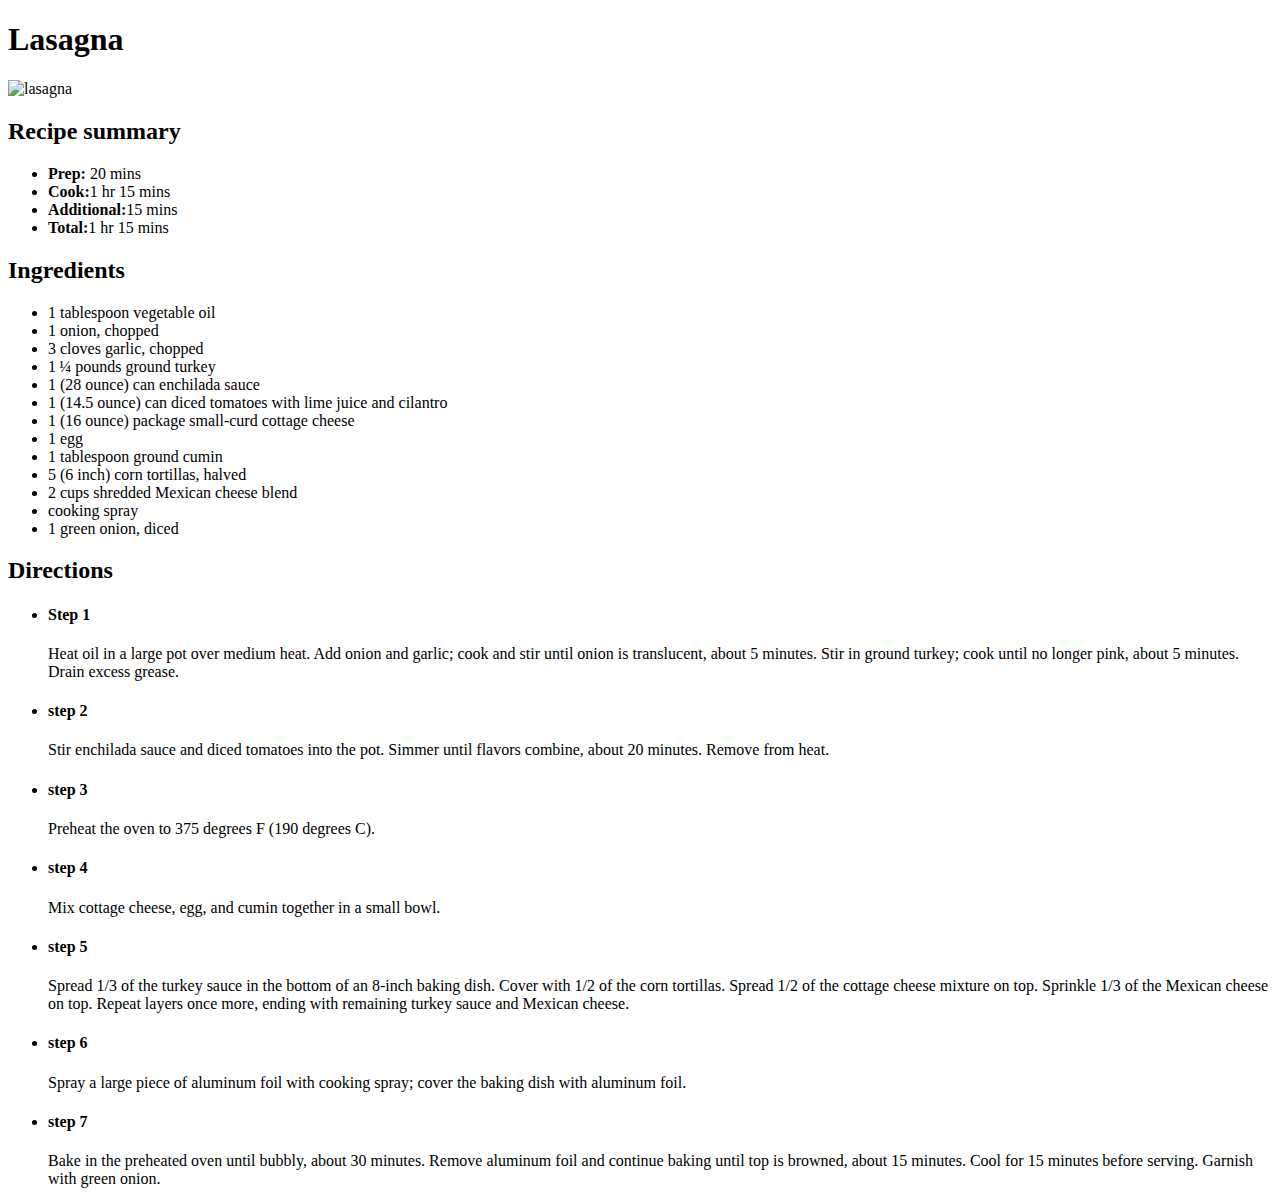
==== recipes/lasagna.html @ ff806cc5 "create the lasagna content" ====
<!DOCTYPE html>
<html lang="en">
    <head>
        <meta charset="utf-8">
        <title>Lasagna</title>
    </head>
    <body>
        <h1>Lasagna</h1>
        <img src="https://imagesvc.meredithcorp.io/v3/mm/image?url=https%3A%2F%2Fimages.media-allrecipes.com%2Fuserphotos%2F7284734.jpg&w=595&h=595&c=sc&poi=face&q=60" alt="lasagna">
        <h2>Recipe summary</h2>
        <ul>
            <li>
                <strong>Prep:</strong> 20 mins
            </li>
            <li>
                <strong>Cook:</strong>1 hr 15 mins
            </li>
            <li>
                <strong>Additional:</strong>15 mins
            </li>
            <li>
                <strong>Total:</strong>1 hr 15 mins
            </li>
        </ul>
        <h2>Ingredients</h2>
        <ul>
            <li>1 tablespoon vegetable oil</li>
            <li>1 onion, chopped</li>
            <li>3 cloves garlic, chopped</li>
            <li>1 ¼ pounds ground turkey</li>
            <li>1 (28 ounce) can enchilada sauce</li>
            <li>1 (14.5 ounce) can diced tomatoes with lime juice and cilantro</li>
            <li>1 (16 ounce) package small-curd cottage cheese</li>
            <li>1 egg</li>
            <li>1 tablespoon ground cumin</li>
            <li>5 (6 inch) corn tortillas, halved</li>
            <li>2 cups shredded Mexican cheese blend</li>
            <li>cooking spray</li>
            <li>1 green onion, diced</li>
        </ul>
        <h2>Directions</h2>
        <ul>
            <li>
                <h4>Step 1</h4>
                <p>Heat oil in a large pot over medium heat. Add onion and garlic; cook and stir until onion is translucent, about 5 minutes. Stir in ground turkey; cook until no longer pink, about 5 minutes. Drain excess grease.

                </p>
            </li>
            <li>
                <h4>step 2</h4>
                <p>Stir enchilada sauce and diced tomatoes into the pot. Simmer until flavors combine, about 20 minutes. Remove from heat.

                </p>
            </li>
            <li>
                <h4>step 3</h4>
                <p>Preheat the oven to 375 degrees F (190 degrees C).

                </p>
            </li>
            <li>
                <h4>step 4</h4>
                <p>Mix cottage cheese, egg, and cumin together in a small bowl.

                </p>
            </li>
            <li>
                <h4>step 5</h4>
                <p>Spread 1/3 of the turkey sauce in the bottom of an 8-inch baking dish. Cover with 1/2 of the corn tortillas. Spread 1/2 of the cottage cheese mixture on top. Sprinkle 1/3 of the Mexican cheese on top. Repeat layers once more, ending with remaining turkey sauce and Mexican cheese.

                </p>
            </li>
            <li>
                <h4>step 6</h4>
                <p>Spray a large piece of aluminum foil with cooking spray; cover the baking dish with aluminum foil.

                </p>
            </li>
            <li>
                <h4>step 7</h4>
                <p>Bake in the preheated oven until bubbly, about 30 minutes. Remove aluminum foil and continue baking until top is browned, about 15 minutes. Cool for 15 minutes before serving. Garnish with green onion.

                </p>
            </li>
        </ul>
    </body>
</html>
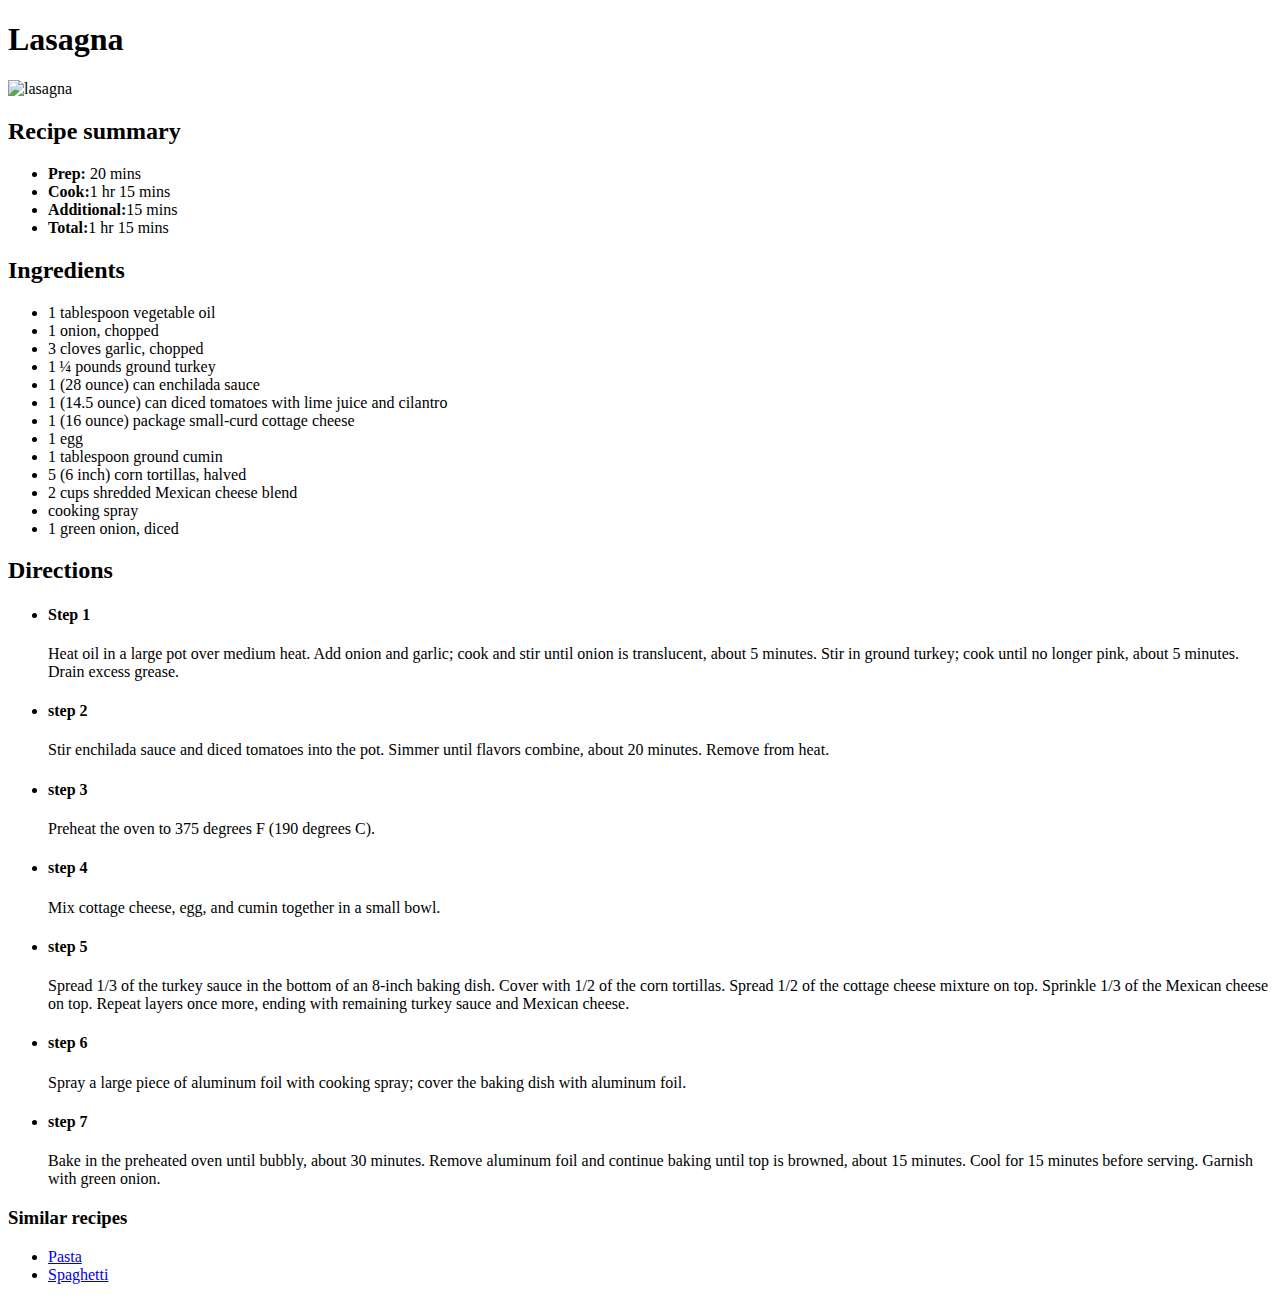
==== commit 9a9ad827: "add similar recipes section" ====
--- a/recipes/lasagna.html
+++ b/recipes/lasagna.html
@@ -83,5 +83,15 @@
                 </p>
             </li>
         </ul>
+        <h3>Similar recipes</h3>
+        <ul>
+            <li>
+                <a href="./pasta.html">Pasta</a>
+                
+            </li>
+            <li>
+                <a href="./spaghetti.html">Spaghetti</a>
+            </li>
+        </ul>
     </body>
 </html>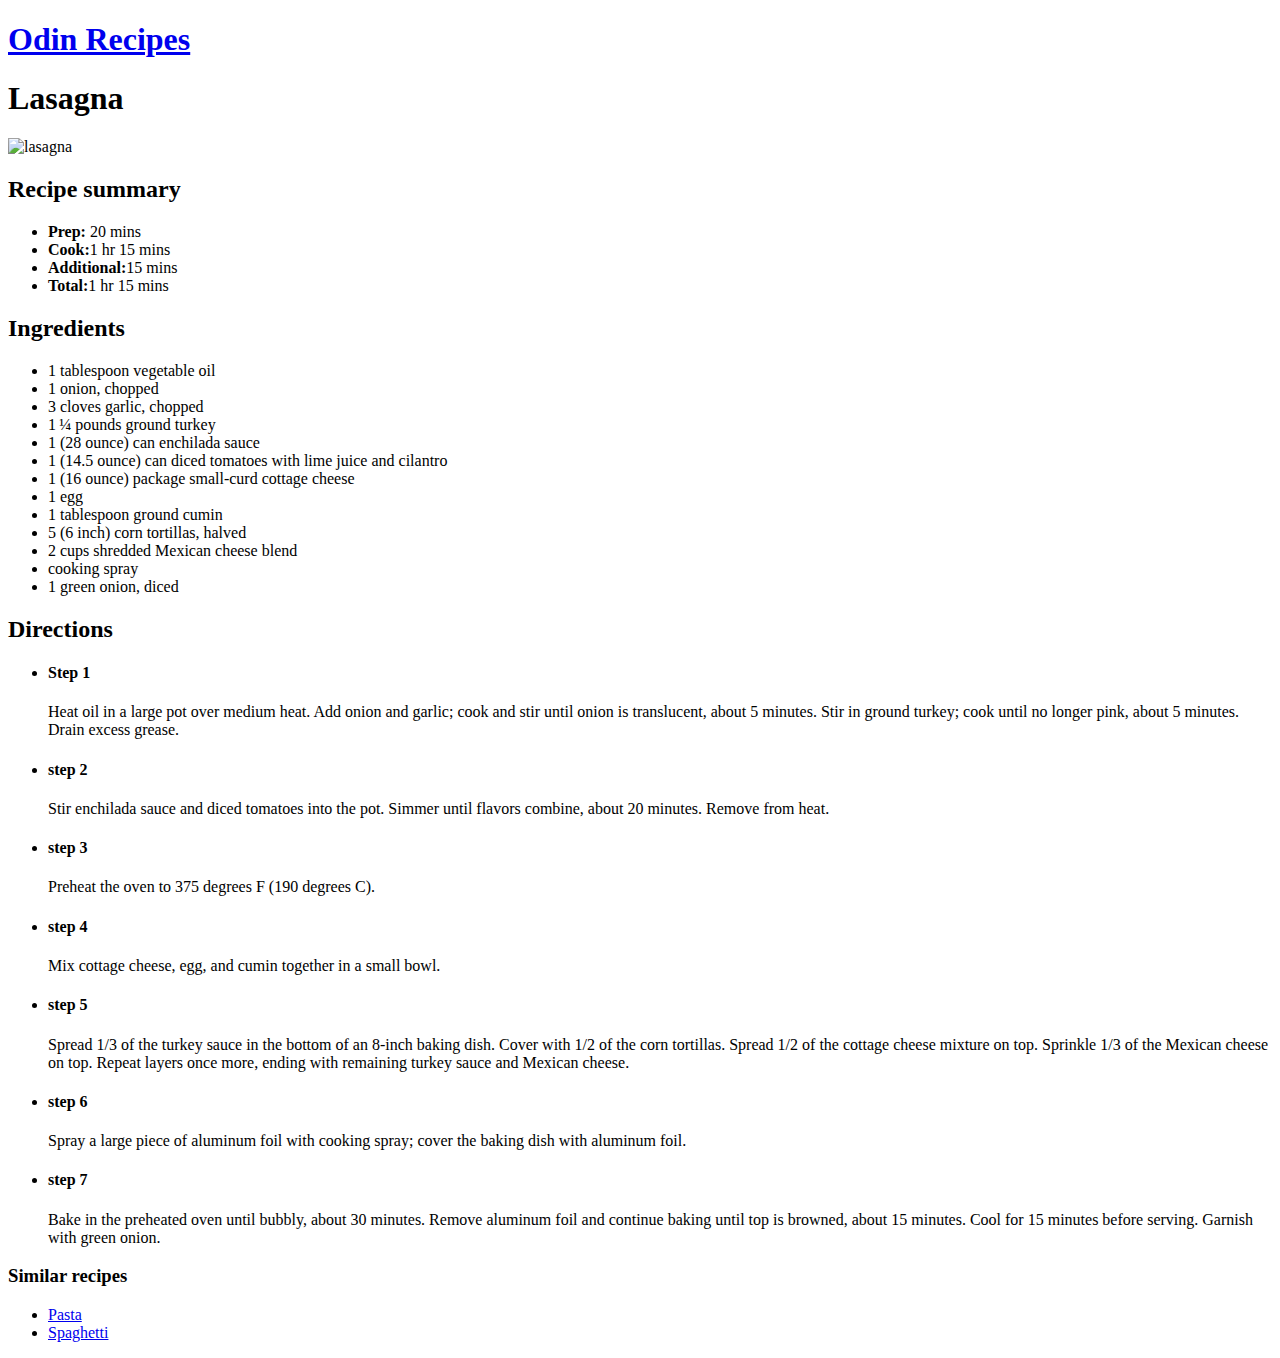
==== commit c559d3d9: "add website name and make it home anchor" ====
--- a/recipes/lasagna.html
+++ b/recipes/lasagna.html
@@ -5,6 +5,7 @@
         <title>Lasagna</title>
     </head>
     <body>
+        <h1><a href="../index.html">Odin Recipes</a></h1>
         <h1>Lasagna</h1>
         <img src="https://imagesvc.meredithcorp.io/v3/mm/image?url=https%3A%2F%2Fimages.media-allrecipes.com%2Fuserphotos%2F7284734.jpg&w=595&h=595&c=sc&poi=face&q=60" alt="lasagna">
         <h2>Recipe summary</h2>
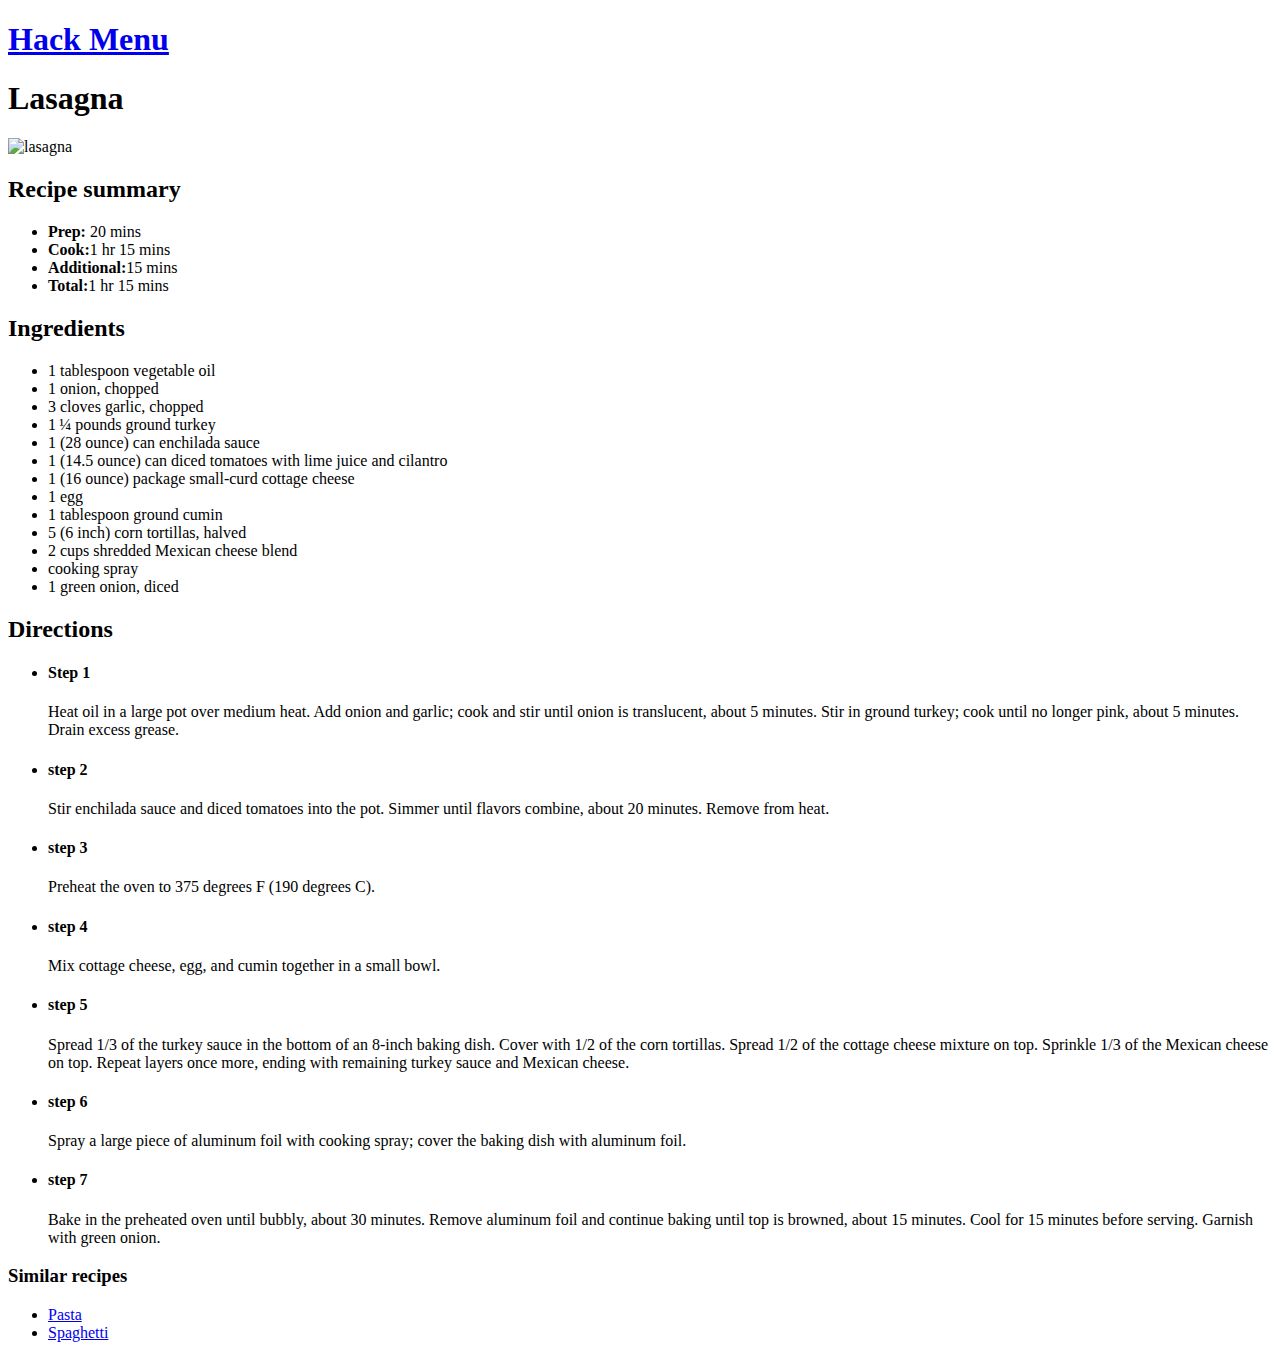
==== commit b106417a: "update the website name to hack menu cause my little cousin ask for it" ====
--- a/recipes/lasagna.html
+++ b/recipes/lasagna.html
@@ -5,7 +5,7 @@
         <title>Lasagna</title>
     </head>
     <body>
-        <h1><a href="../index.html">Odin Recipes</a></h1>
+        <h1><a href="../index.html">Hack Menu</a></h1>
         <h1>Lasagna</h1>
         <img src="https://imagesvc.meredithcorp.io/v3/mm/image?url=https%3A%2F%2Fimages.media-allrecipes.com%2Fuserphotos%2F7284734.jpg&w=595&h=595&c=sc&poi=face&q=60" alt="lasagna">
         <h2>Recipe summary</h2>
